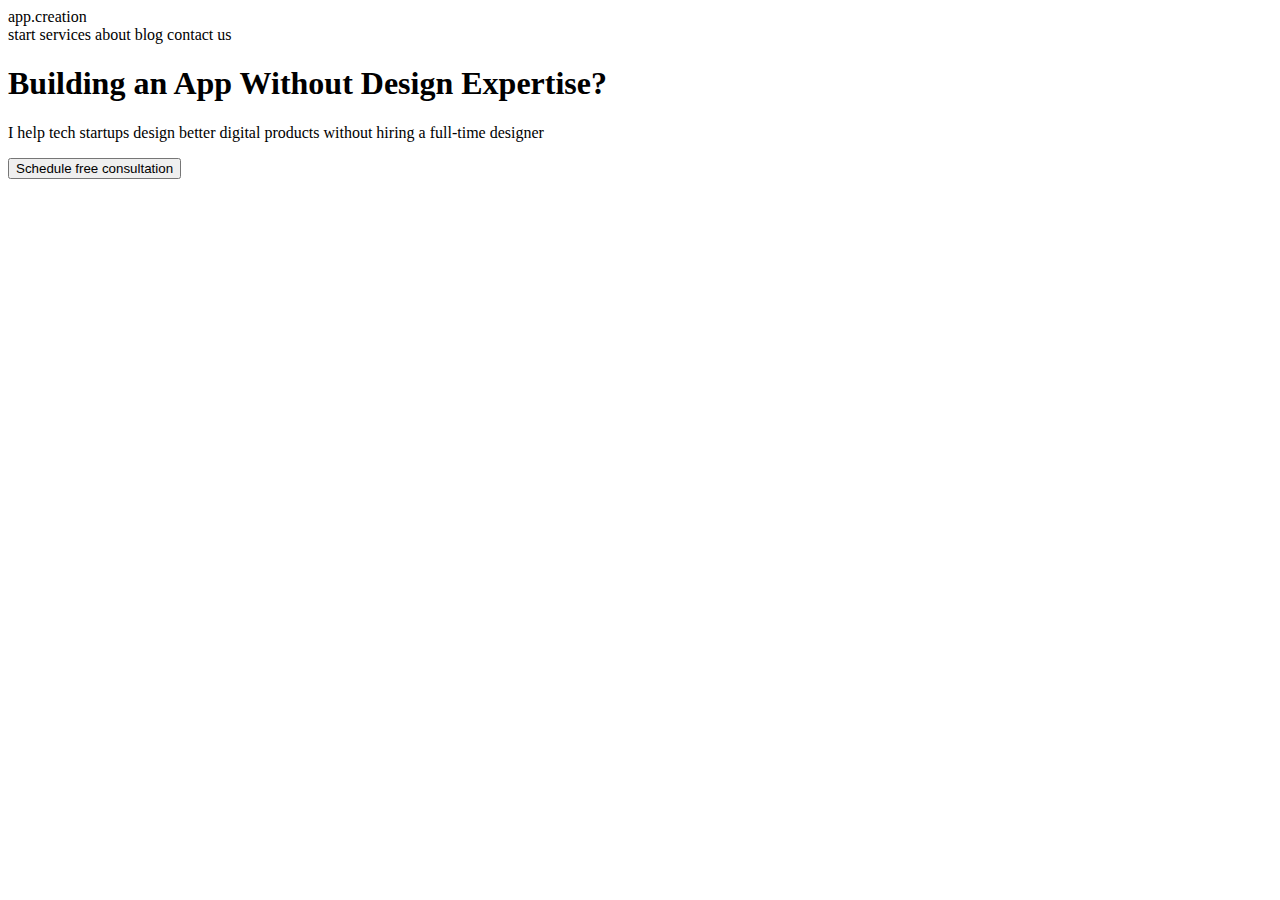
==== index.html @ 19e0c31d "Rename index5.html to index.html" ====
<!DOCTYPE html>
<html lang="en">
<head>
	<meta charset="UTF-8">
	<title>Мой первый сайт</title>
</head>
<body>
		<header>
			<div>app.creation</div>
			<nav>
				<a>start</a>
				<a>services</a>
				<a>about</a>
				<a>blog</a>
				<a>contact us</a>
			</nav>
		</header>
		<section>
			<main>
				<h1>Building an App Without Design Expertise?</h1>
				<p>I help tech startups design better digital products without hiring a full-time designer</p>
				<button>Schedule free consultation</button>
			</main>
			<div>
				<img>
			</div>
		</section>
</body>
</html>
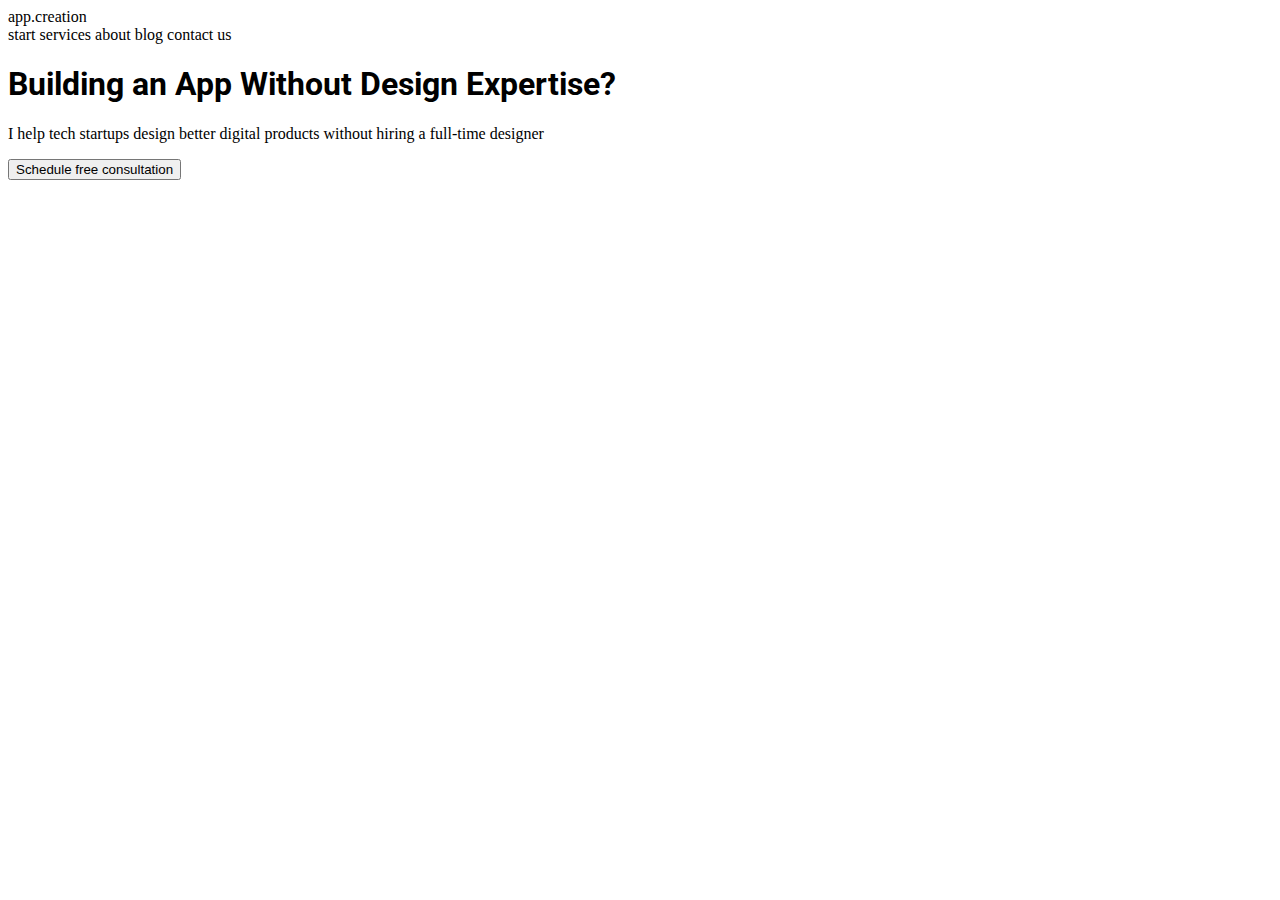
==== commit 71df21a8: "практическое задание 3, подключение стилей" ====
--- a/index.html
+++ b/index.html
@@ -2,7 +2,11 @@
 <html lang="en">
 <head>
 	<meta charset="UTF-8">
+	<meta name="viewport" content="width=device-width, initial-scale=1">
 	<title>Мой первый сайт</title>
+	<link rel="stylesheet" href=".fonts.css">
+	<link rel="stylesheet" href="https://fonts.googleapis.com/css2?family=Roboto&display=swap">
+	<link rel="stylesheet" href="style.css">
 </head>
 <body>
 		<header>
@@ -17,7 +21,7 @@
 		</header>
 		<section>
 			<main>
-				<h1>Building an App Without Design Expertise?</h1>
+				<h1 class="title">Building an App Without Design Expertise?</h1>
 				<p>I help tech startups design better digital products without hiring a full-time designer</p>
 				<button>Schedule free consultation</button>
 			</main>
@@ -26,4 +30,4 @@
 			</div>
 		</section>
 </body>
-</html>
+</html>--- a/style.css
+++ b/style.css
@@ -0,0 +1,3 @@
+.title {
+ font-family: Roboto;
+}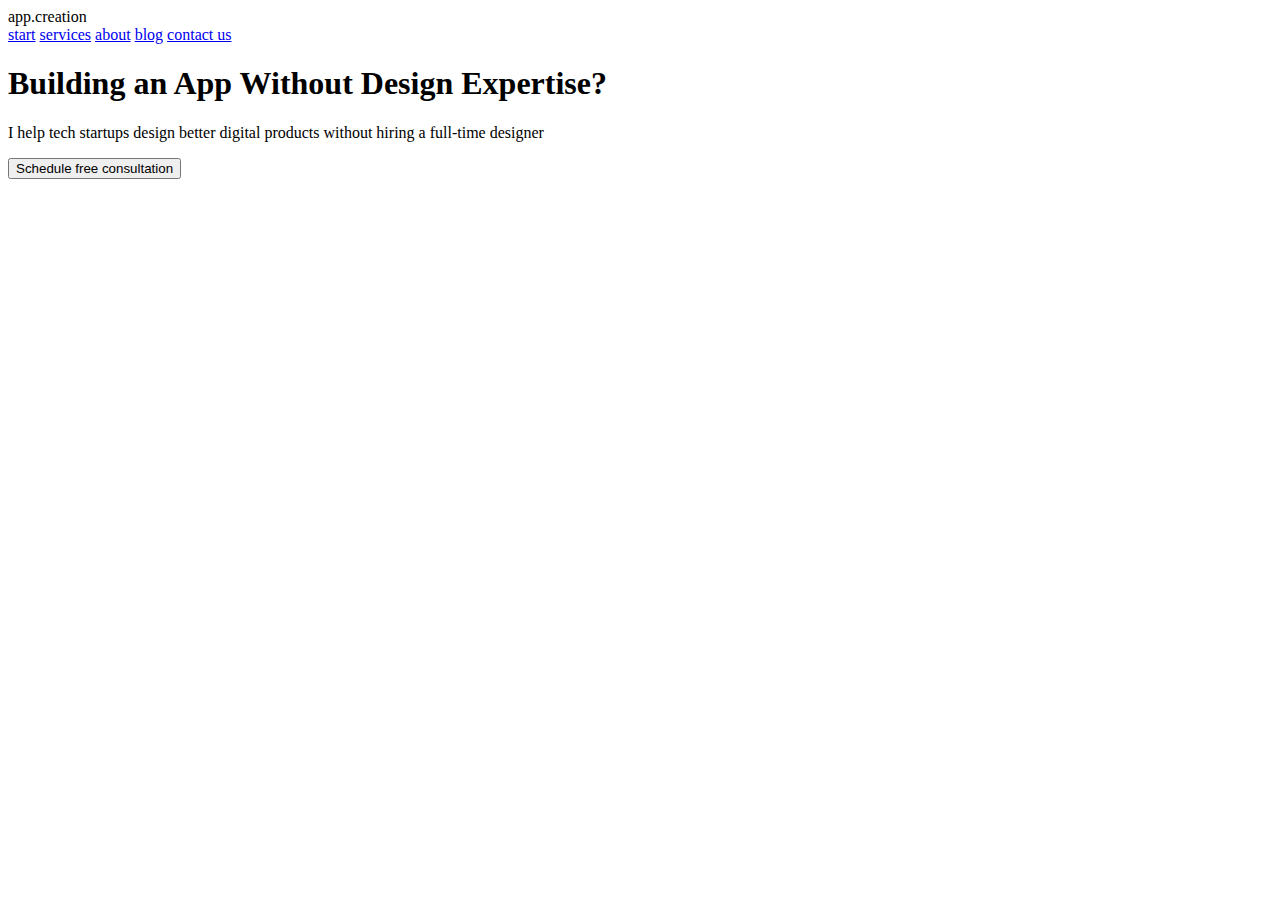
==== commit 998f4fb9: "практическое задание 4, проставил классы" ====
--- a/index.html
+++ b/index.html
@@ -9,24 +9,24 @@
 	<link rel="stylesheet" href="style.css">
 </head>
 <body>
-		<header>
-			<div>app.creation</div>
+		<header class="header">
+			<div class="logo">app.creation</div>
 			<nav>
-				<a>start</a>
-				<a>services</a>
-				<a>about</a>
-				<a>blog</a>
-				<a>contact us</a>
+				<a class="menu__item" href="#">start</a>
+				<a class="menu__item" href="#">services</a>
+				<a class="menu__item" href="#">about</a>
+				<a class="menu__item" href="#">blog</a>
+				<a class="menu__item" href="#">contact us</a>
 			</nav>
 		</header>
-		<section>
-			<main>
-				<h1 class="title">Building an App Without Design Expertise?</h1>
-				<p>I help tech startups design better digital products without hiring a full-time designer</p>
-				<button>Schedule free consultation</button>
+		<section class="main-section">
+			<main class="main-content">
+				<h1 class="main-content__title">Building an App Without Design Expertise?</h1>
+				<p class="main-content__subtitle">I help tech startups design better digital products without hiring a full-time designer</p>
+				<button class="main-content__button" type="button" name="button">Schedule free consultation</button>
 			</main>
-			<div>
-				<img>
+			<div class="image-content">
+				<img class="image-content__image" src="" alt="">
 			</div>
 		</section>
 </body>
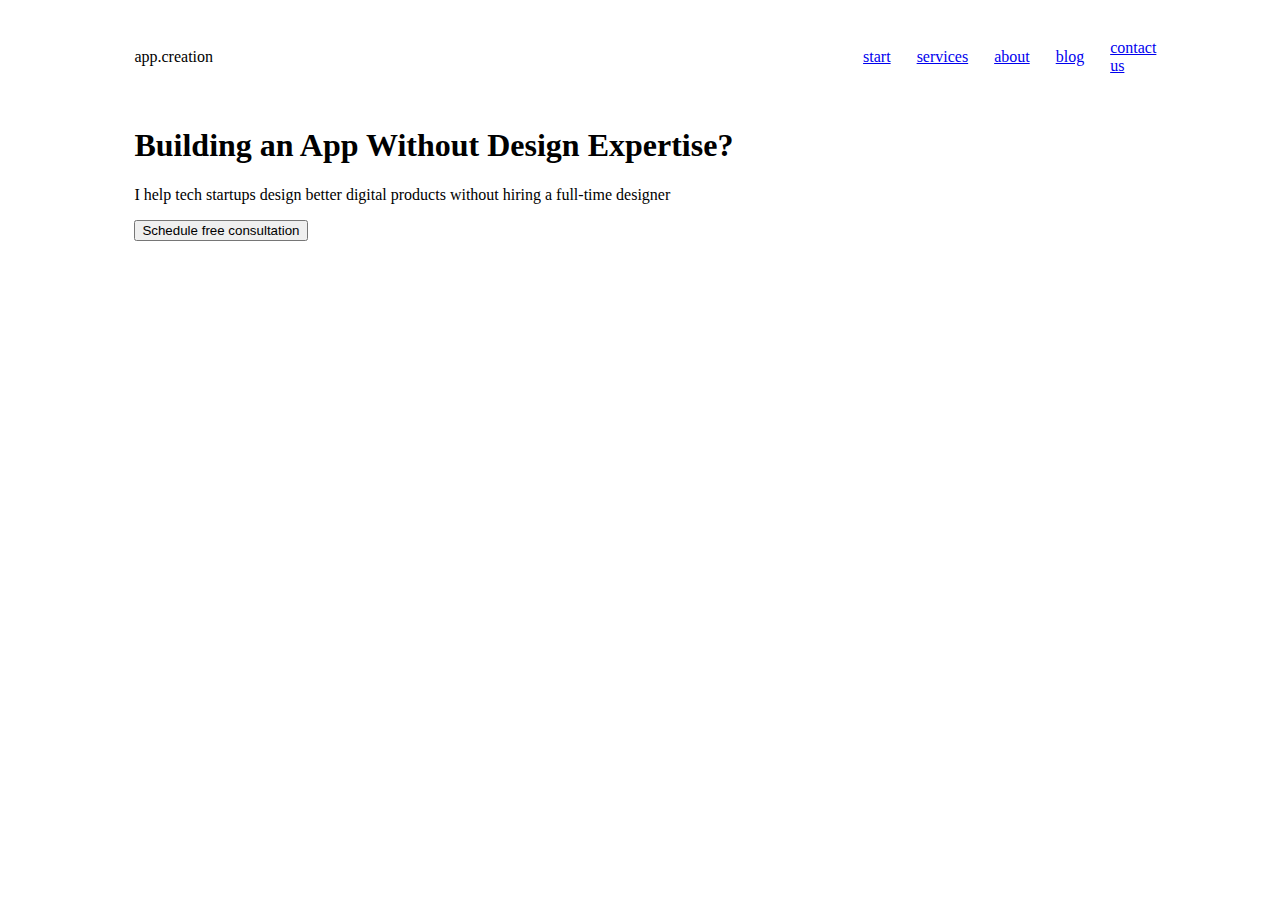
==== commit 2b4b31a9: "практическое задание 5 Стилизуем структуру сайта" ====
--- a/index.html
+++ b/index.html
@@ -9,9 +9,10 @@
 	<link rel="stylesheet" href="style.css">
 </head>
 <body>
+	<div class="wrapper">
 		<header class="header">
 			<div class="logo">app.creation</div>
-			<nav>
+			<nav class="menu">
 				<a class="menu__item" href="#">start</a>
 				<a class="menu__item" href="#">services</a>
 				<a class="menu__item" href="#">about</a>
@@ -29,5 +30,6 @@
 				<img class="image-content__image" src="" alt="">
 			</div>
 		</section>
+	</div>
 </body>
 </html>--- a/style.css
+++ b/style.css
@@ -1,3 +1,34 @@
 .title {
  font-family: Roboto;
-}+}
+.body {
+ margin: 0;
+}
+.wrapper {
+ margin: auto;
+ width: 80%;
+}
+.logo, .menu {
+ display: inline-block;
+}
+.logo {
+ margin-right: 63%;
+}
+.header {
+ display: flex;
+ justify-content: space-between;
+}
+.logo {
+ padding: 40px 0;
+}
+.menu {
+ display: flex;
+ align-items: center;
+}
+.menu__item {
+ padding: 0 13px;
+}
+.menu__item:last-child {
+ padding-right: 0;
+}
+
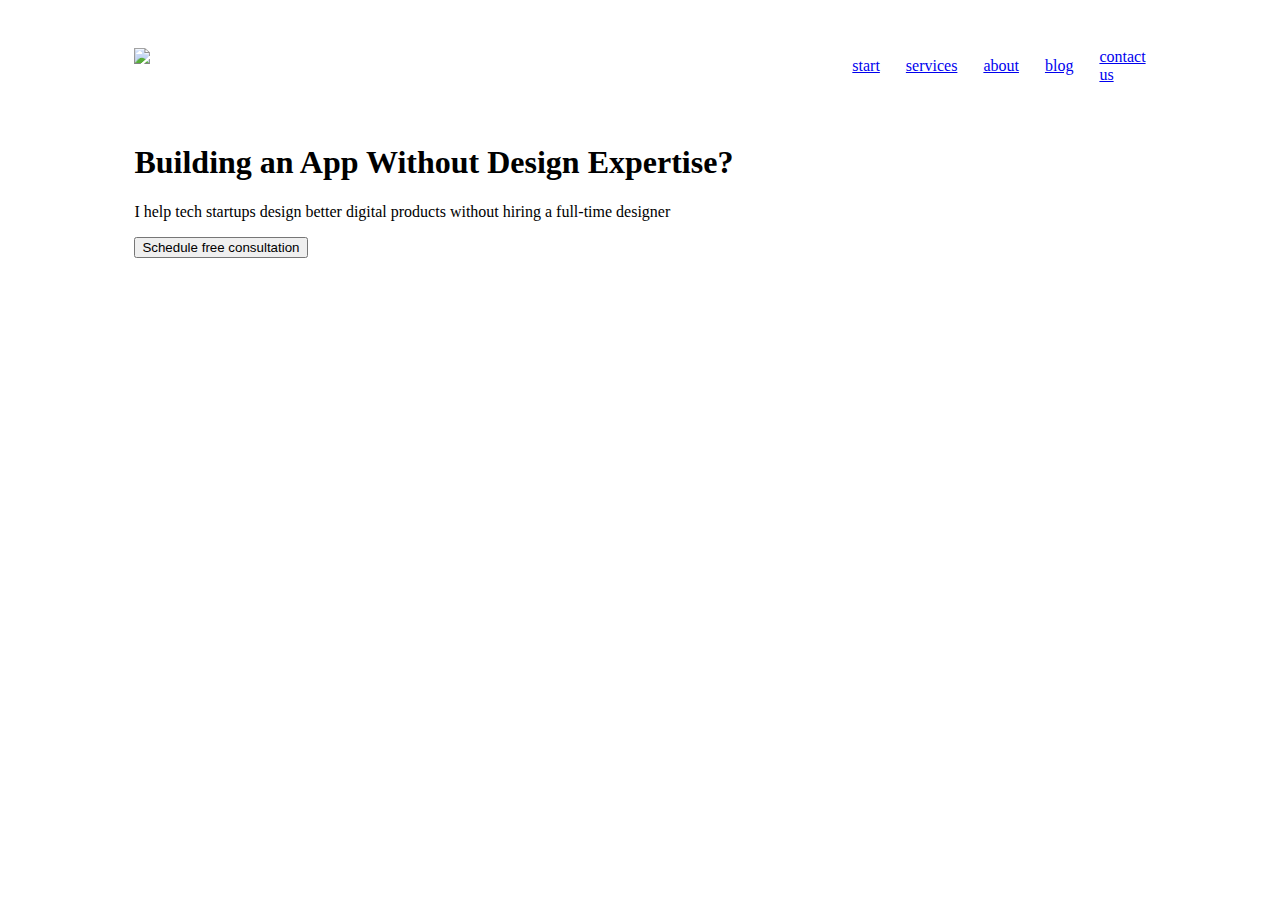
==== commit 3c560c05: "практическое задание 6 создание логотипа" ====
--- a/index.html
+++ b/index.html
@@ -6,12 +6,16 @@
 	<title>Мой первый сайт</title>
 	<link rel="stylesheet" href=".fonts.css">
 	<link rel="stylesheet" href="https://fonts.googleapis.com/css2?family=Roboto&display=swap">
+	<link rel="stylesheet" href="fonts.css">
 	<link rel="stylesheet" href="style.css">
 </head>
 <body>
 	<div class="wrapper">
 		<header class="header">
-			<div class="logo">app.creation</div>
+			<!--<div class="logo">app.creation</div>-->
+			<div class="logo">
+				<img src="img/logo.svg">
+			</div>
 			<nav class="menu">
 				<a class="menu__item" href="#">start</a>
 				<a class="menu__item" href="#">services</a>
--- a/style.css
+++ b/style.css
@@ -31,4 +31,11 @@
 .menu__item:last-child {
  padding-right: 0;
 }
+.logo {
+ padding: 40px 0;
+// font: bold 24px/31px pt_serif, arial, helvetica, sans-serif;
+ width: 190px;
+ height: 35px;
+}
 
+
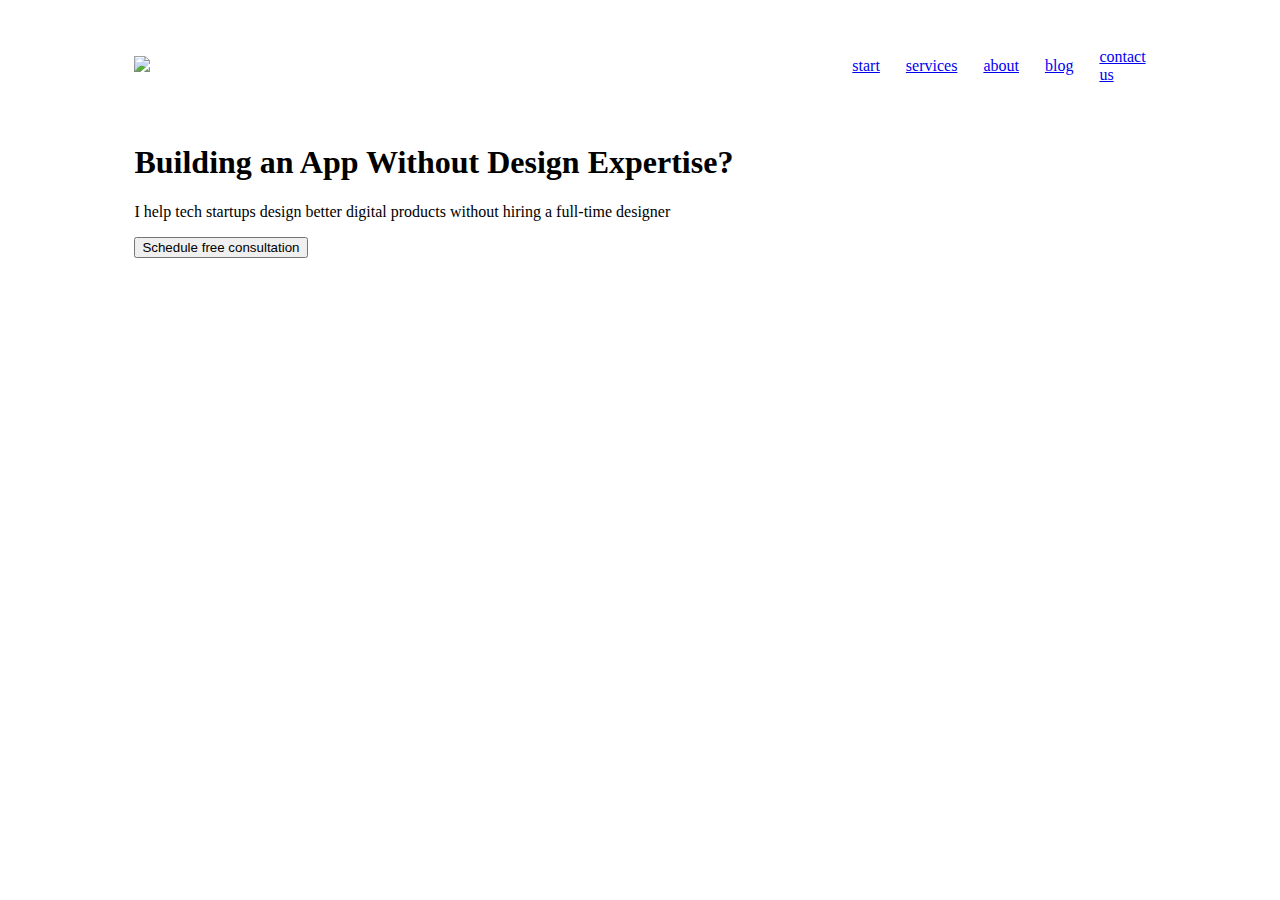
==== commit 5e6d235b: "практическое задание 6" ====
--- a/index.html
+++ b/index.html
@@ -14,7 +14,7 @@
 		<header class="header">
 			<!--<div class="logo">app.creation</div>-->
 			<div class="logo">
-				<img src="img/logo.svg">
+				<img src="img/logo.svg"> 
 			</div>
 			<nav class="menu">
 				<a class="menu__item" href="#">start</a>
--- a/style.css
+++ b/style.css
@@ -33,7 +33,7 @@
 }
 .logo {
  padding: 40px 0;
-// font: bold 24px/31px pt_serif, arial, helvetica, sans-serif;
+ font: bold 24px/31px pt_serif, arial, helvetica, sans-serif;
  width: 190px;
  height: 35px;
 }
